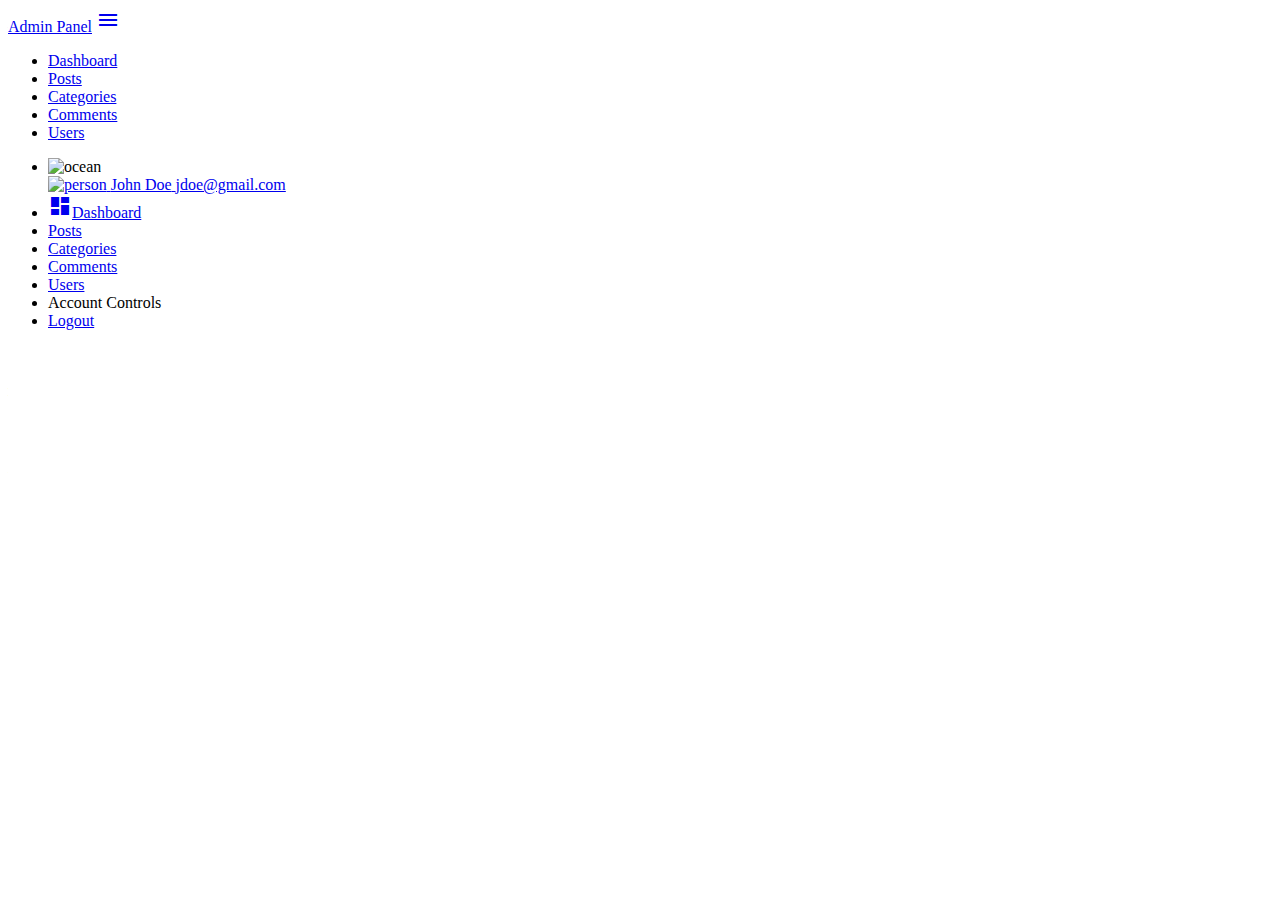
==== index.html @ d4292aa5 "setup files" ====
<!DOCTYPE html>
<html>

<head>
  <!--Import Google Icon Font-->
  <link href="https://fonts.googleapis.com/icon?family=Material+Icons" rel="stylesheet">
  <!--Import materialize.css-->
  <link type="text/css" rel="stylesheet" href="css/materialize.min.css" media="screen,projection" />
  <link type="text/css" rel="stylesheet" href="css/main.css" />

  <!--Let browser know website is optimized for mobile-->
  <meta name="viewport" content="width=device-width, initial-scale=1.0" />
  <title>Admin Panel</title>
</head>

<body>
  <nav class="blue darken-3">
    <div class="container">
      <div class="nav-wrapper">
        <a href="index.html" class="brand-logo">Admin Panel</a>
        <a href="#" data-activates='side-nav' class="button-collapse show-on-large right">
          <i class="material-icons">menu</i>
        </a>
        <ul class="right hide-on-med-and-down">
          <li class="active"><a href="index.html"> Dashboard</a></li>
          <li><a href="posts.html"> Posts</a></li>
          <li><a href="categories.html"> Categories</a></li>
          <li><a href="comments.html"> Comments</a></li>
          <li><a href="users.html"> Users</a></li>
        </ul>

        <!-- SIDE NAV -->
        <ul id='side-nav'class="side-nav">
          <li>
            <div class="user-view">
              <div class="background">
                <img src='img/ocean.jpg' alt='ocean'>
              </div>
              <a href="#">
                <img src="img/person1.jpg" alt='person' class="circle">
              </a>
              <a href="#">
                <span class="name white-text">John Doe</span>
              </a>
              <a href="#">
                <span class="email white-text">jdoe@gmail.com</span>
              </a>

            </div>
          </li>
          <li><a href="index.html"> 
            <i class="material-icons">dashboard</i>Dashboard</a></li>
          <li><a href="posts.html"> Posts</a></li>
          <li><a href="categories.html"> Categories</a></li>
          <li><a href="comments.html"> Comments</a></li>
          <li><a href="users.html"> Users</a></li>
          <div><a class="divider"></a> </div>
          <li><a class="subheader">Account Controls</a></li>
          <li><a href="login.html" class="waves-effect">Logout</a></li>
        </ul>      
      </div>
    </div>
  </nav>

  <!-- SECTION : STATS -->

  <div class="section section-stats center">
    <div class="row">
      <div class="col s12 m6 l3">
        <div class="card-panel blue lighten-1 white-text center">
          <i class="material-icons medium">insert_emoticon</i>
          <h5>Monthly Visitors</h5>
          <h3 class="count">18400</h3>
          <div class="progress grey lighten-1">
            <div class="determinate white" style='width: 40%;'></div>
          </div>
        </div>
      </div>
      <div class="col s12 m6 l3">
        <div class="card-panel center">
          <i class="material-icons medium">mode_edit</i>
          <h5>Blog Posts</h5>
          <h3 class="count">122</h3>
          <div class="progress grey lighten-1">
            <div class="determinate blue " style='width: 20%;'></div>
          </div>
        </div>
      </div>
      <div class="col s12 m6 l3">
        <div class="card-panel blue lighten-1 white-text center">
          <i class="material-icons medium">mode_comment</i>
          <h5>Comments</h5>
          <h3 class="count">540</h3>
          <div class="progress grey lighten-1">
            <div class="determinate white" style='width: 30%;'></div>
          </div>
        </div>
      </div>
      <div class="col s12 m6 l3">
        <div class="card-panel center">
          <i class="material-icons medium ">supervisor_account</i>
          <h5>Users</h5>
          <h3 class="count">322</h3>
          <div class="progress grey lighten-1">
            <div class="determinate blue" style='width: 22%;'></div>
          </div>
        </div>
      </div>  
    </div>
  </div>


  <!-- PRELOADER  -->

  <div class="loader preloader-wrapper big active">
      <div class="spinner-layer spinner-blue-only">
        <div class="circle-clipper left">
          <div class="circle"></div>
        </div><div class="gap-patch">
          <div class="circle"></div>
        </div><div class="circle-clipper right">
          <div class="circle"></div>
        </div>
      </div>
    </div>


  <!--Import jQuery before materialize.js-->
  <script type="text/javascript" src="https://code.jquery.com/jquery-3.2.1.min.js"></script>
  <script type="text/javascript" src="js/materialize.min.js"></script>  
  <script src='https://canvasjs.com/assets/script/canvas.js.min.js'></script> 


  <script>
    //hide section to start
    $('.section').hide();

    setTimeout(function(){
      $(document).ready(function(){
      //shows section
        $('.section').fadeIn();
        //hide preloader
        $('.loader').fadeOut();
        //Init Side nav
        $('.button-collapse').sideNav();
        $('.count').each(function(){
          $(this).prop('counter', 0).animate({
            Counter: $(this).text()
          }, {
            duration: 1100,
            easing: 'swing',
            step: function(now){
              $(this).text(Math.ceil(now));
            }
          })
        })
      });
    }, 1000 );

  </script>
</body>

</html>
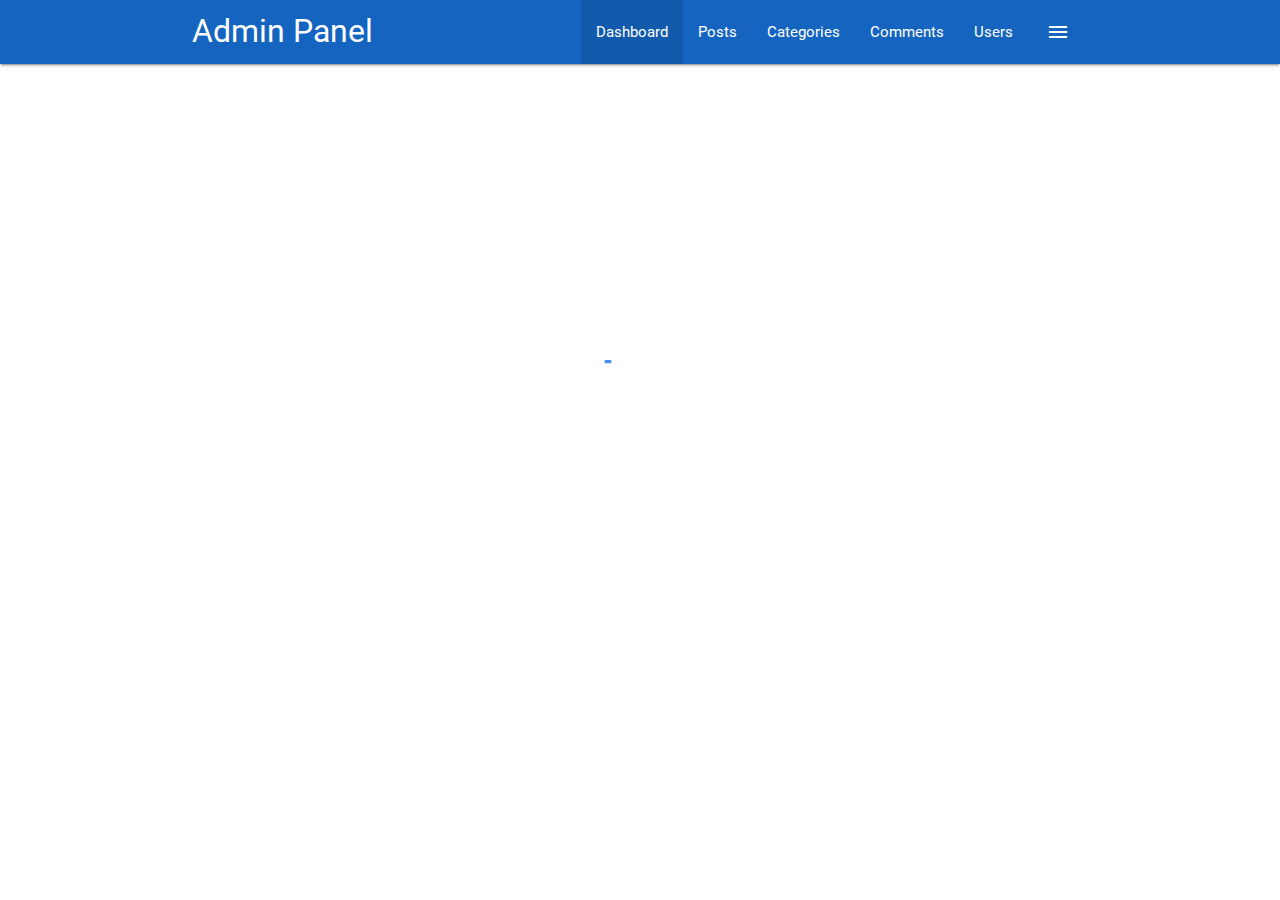
==== commit 1d6f87e5: "added chart from canvasJS" ====
--- a/index.html
+++ b/index.html
@@ -109,6 +109,59 @@
     </div>
   </div>
 
+<!-- SECTION; VISITORS -->
+<section class="section section-visitors blue lighten-4">
+  <div class="row">
+
+    <div class="col s12 m6 l8">
+      <div class="card-panel">
+        <div id="chartContainer" style="height:300px; width:100%;">
+        </div>
+      </div>
+    </div>
+
+    <div class="col s12 m6 l4">
+      <!-- LATEST COMMENTS -->
+      <ul class="collection with-header latest-comments">
+        <li class="collection-header">
+          <h5>Latest Comments</h5>
+        </li>
+        <li class="collection-item avatar">
+          <img src="img/person2.jpg" alt="person" class="circle">
+          <span class="tile">John Doe</span>
+          <p class='truncate'>Lorem ipsum dolor sit amet consectetur adipisicing elit. Repellat aut dolores, atque illo
+            temporibus tenetur alias quos ut nam enim quidem doloremque consectetur dolor inventore ullam architecto cupiditate
+            quas. Aspernatur.Lorem ipsum dolor sit amet consectetur adipisicing elit. Magni qui optio molestiae asperiores
+            distinctio.</p>
+          <a href="#" class="approve green-text">Approve</a> |
+          <a href="#" class="deny red-text">Deny</a>
+        </li>
+        <li class="collection-item avatar">
+          <img src="img/person3.jpg" alt="person" class="circle">
+          <span class="tile">Jane Deo</span>
+          <p class='truncate'>Lorem ipsum dolor sit amet consectetur adipisicing elit. Repellat aut dolores, atque illo
+            temporibus tenetur alias quos ut nam enim quidem doloremque consectetur dolor inventore ullam architecto cupiditate
+            quas. Aspernatur.Lorem ipsum dolor sit amet consectetur adipisicing elit. Magni qui optio molestiae asperiores
+            distinctio.</p>
+          <a href="#" class="approve green-text">Approve</a> |
+          <a href="#" class="deny red-text">Deny</a>
+        </li>
+        <li class="collection-item avatar">
+          <img src="img/person4.jpg" alt="person" class="circle">
+          <span class="tile">Jo Schmo</span>
+          <p class='truncate'>Lorem ipsum dolor sit amet consectetur adipisicing elit. Repellat aut dolores, atque illo
+            temporibus tenetur alias quos ut nam enim quidem doloremque consectetur dolor inventore ullam architecto cupiditate
+            quas. Aspernatur.Lorem ipsum dolor sit amet consectetur adipisicing elit. Magni qui optio molestiae asperiores
+            distinctio.</p>
+          <a href="#" class="approve green-text">Approve</a> |
+          <a href="#" class="deny red-text">Deny</a>
+        </li>
+      </ul>
+      </div>
+  </div>
+</section>
+
+
 
   <!-- PRELOADER  -->
 
@@ -128,8 +181,8 @@
   <!--Import jQuery before materialize.js-->
   <script type="text/javascript" src="https://code.jquery.com/jquery-3.2.1.min.js"></script>
   <script type="text/javascript" src="js/materialize.min.js"></script>  
-  <script src='https://canvasjs.com/assets/script/canvas.js.min.js'></script> 
-
+  <script src='https://canvasjs.com/assets/script/canvasjs.min.js'></script> 
+  <script src="js/chart.js"></script>
 
   <script>
     //hide section to start
@@ -157,6 +210,15 @@
       });
     }, 1000 );
 
+    $('.approve').click(function(e){
+      Materialize.toast('Comment Approved', 3000);
+      e.preventDefault();
+    })
+    $('.deny').click(function(e){
+      Materialize.toast('Comment Denied', 3000);
+      e.preventDefault();
+    })
+
   </script>
 </body>
 
--- a/css/main.css
+++ b/css/main.css
@@ -0,0 +1,5 @@
+.loader {
+  position: absolute;
+  top: 40%;
+  left: 45%
+}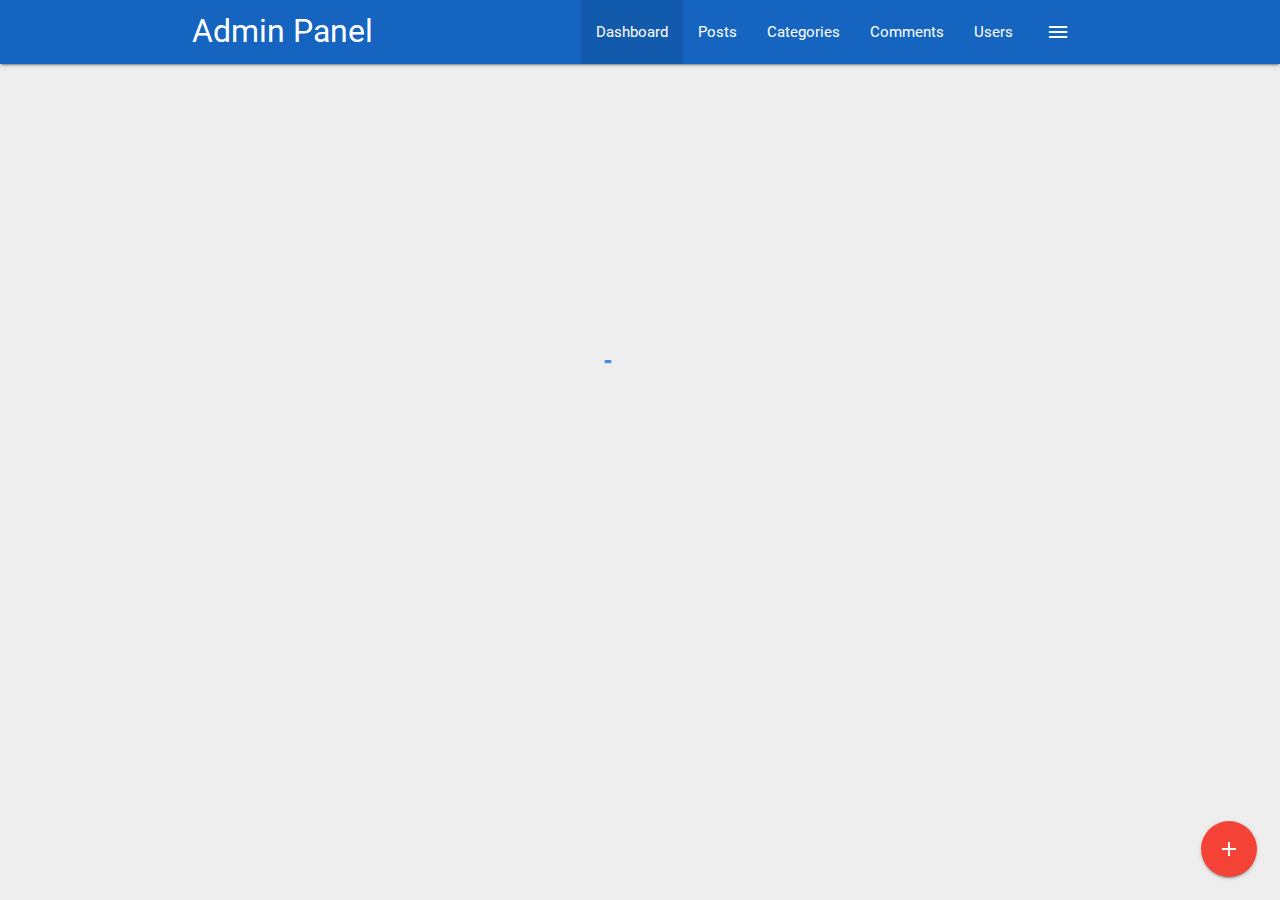
==== commit b9c016e8: "added users, posts, comments pages" ====
--- a/index.html
+++ b/index.html
@@ -13,7 +13,7 @@
   <title>Admin Panel</title>
 </head>
 
-<body>
+<body class='grey lighten-3'>
   <nav class="blue darken-3">
     <div class="container">
       <div class="nav-wrapper">
@@ -162,8 +162,194 @@
 </section>
 
 
-
-  <!-- PRELOADER  -->
+<!-- SECTION: RECENT POSTS AND TO DOS -->
+
+<section class="section section-recent">
+  <div class="row">
+    <div class="col s12 m6 l8">
+      <div class="card">
+        <div class="card-content">
+          <span class="card-title">Recent Post</span>
+          <table class="striped">
+            <thead>
+              <tr>
+                <th>Title</th>
+                <th>Category
+
+                </th>
+                <th></th>
+                <th></th>
+                <th></th>
+              </tr>
+            </thead>
+            <tbody>
+              <tr>
+                <td>Post One</td>
+                <td>Web Development</td>
+                <td>
+                  <a href="details.html" class="btn blue lighten-2">Details</a>
+                </td>
+              </tr>
+              <tr>
+                <td>Post Two</td>
+                <td>Graphic Design</td>
+                <td>
+                  <a href="details.html" class="btn blue lighten-2">Details</a>
+                </td>
+              </tr>
+              <tr>
+                <td>Post Thee</td>
+                <td>Web Development</td>
+                <td>
+                  <a href="details.html" class="btn blue lighten-2">Details</a>
+                </td>
+              </tr>
+            </tbody>
+          </table>
+        </div>
+      </div>
+    </div>
+    <div class="col s12 m6 l4">
+      <div class="card">
+        <div class="card-content">
+          <span class="card-title">Quick Todos</span>
+          <form id="todo-form">
+            <div class="input-field">
+              <input type="text" placeholder="add todo..." id="todo">
+            </div>
+          </form>
+          <ul class="collection todos">
+            <li class="collection-item">
+              <div class="">Todo One 
+                <a href="" class="secondary-content delete">
+                 <i class="material-icons red-text">close</i>
+                </a>
+              </div>
+            </li>  
+            <li class="collection-item">
+                <div class="">Todo Two 
+                  <a href="" class="secondary-content delete">
+                   <i class="material-icons red-text">close</i>
+                  </a>
+                </div>
+              </li> 
+          </ul>
+        </div>
+      </div>
+    </div>
+  </div>
+</section>
+
+
+<!-- SECTION: FOOTER -->
+
+<footer class="section blue darken-3 white-text center">
+  <p> Admin Panel  Copyright &copy;  2016</p>
+</footer>
+
+<!-- FXED ACTION BUTTON -->
+
+<div class="fixed-action-btn">
+  <a class="btn-floating btn-large red">
+    <i class="material-icons">add</i>
+  </a>
+  <ul>
+    <li>
+      <a href="#post-modal" class='modal-trigger btn-floating blue'>
+        <i class="material-icons">mode_edit</i>
+      </a>
+    </li>
+    <li>
+      <a href="#category-modal" class='modal-trigger btn-floating blue'>
+        <i class="material-icons">folder</i>
+      </a>
+    </li>
+    <li>
+      <a href="#user-modal" class='modal-trigger btn-floating blue'>
+        <i class="material-icons">supervisor_account</i>
+      </a>
+    </li>
+  </ul>
+</div>
+
+<!-- ADD POST MODAL -->
+<div class="modal" id="post-modal">
+  <div class="modal-content">
+    <h4>Add Post </h4>
+    <form>
+      <div class="input-field">
+        <input type="text" id="title">
+        <label for="title" >Title</label>
+      </div>
+      <div class="input-field">
+        <select>
+          <option value='0' disabled selected>Select Option</option>
+          <option value='1'> Web Development</option>
+          <option value='2'> Graphic Design</option>
+          <option value='3'> Tech Gadgets</option>
+          <option value='4'> Other</option>
+          <label> Category</label>
+        </select>
+        <label>Category</label>
+      </div>
+      <div class="input-field">
+        <textarea name="body" id="body" class="materialize-textarea"></textarea>
+        <label>Body</label>
+      </div>
+    </form>
+    <div class="modal-footer">
+      <a href="#!" class="modal-action modal-close btn blue white-text">Submit</a>
+    </div>
+  </div>
+</div>
+
+
+<!-- ADD CATEGORY MODAL -->
+<div class="modal" id="category-modal">
+    <div class="modal-content">
+      <h4>Add Category</h4>
+      <form>
+        <div class="input-field">
+          <input type="text" id="title">
+          <label for="title" >Title</label>
+        </div>
+      </form>
+      <div class="modal-footer">
+        <a href="#!" class="modal-action modal-close btn blue white-text">Submit</a>
+      </div>
+    </div>
+  </div>
+
+  <!-- ADD USER MODAL -->
+<div class="modal" id="user-modal">
+    <div class="modal-content">
+      <h4>Add User</h4>
+      <form>
+        <div class="input-field">
+          <input type="text" id="name">
+          <label for="name">Name</label>
+        </div>
+        <div class="input-field">
+          <input type="text" id="email">
+          <label for="email">Email</label>
+        </div>
+        <div class="input-field">
+          <input type="password" id="password">
+          <label for="password">Password</label>
+        </div>
+        <div class="input-field">
+          <input type="password" id="password2">
+          <label for="password2">Confirm Password</label>
+        </div>
+      </form>
+      <div class="modal-footer">
+        <a href="#!" class="modal-action modal-close btn blue white-text">Submit</a>
+      </div>
+    </div>
+  </div>
+
+
+<!-- PRELOADER  -->
 
   <div class="loader preloader-wrapper big active">
       <div class="spinner-layer spinner-blue-only">
@@ -182,6 +368,7 @@
   <script type="text/javascript" src="https://code.jquery.com/jquery-3.2.1.min.js"></script>
   <script type="text/javascript" src="js/materialize.min.js"></script>  
   <script src='https://canvasjs.com/assets/script/canvasjs.min.js'></script> 
+  <script src="https://cdn.ckeditor.com/4.11.3/standard/ckeditor.js"></script>
   <script src="js/chart.js"></script>
 
   <script>
@@ -190,12 +377,23 @@
 
     setTimeout(function(){
       $(document).ready(function(){
+
       //shows section
         $('.section').fadeIn();
+
         //hide preloader
         $('.loader').fadeOut();
+
         //Init Side nav
         $('.button-collapse').sideNav();
+
+        //modal
+        $('.modal').modal();
+
+        //select
+        $('select').material_select();
+
+        //counter
         $('.count').each(function(){
           $(this).prop('counter', 0).animate({
             Counter: $(this).text()
@@ -207,18 +405,43 @@
             }
           })
         })
+        
+        $('.approve').click(function(e){
+          Materialize.toast('Comment Approved', 3000);
+          e.preventDefault();
+        })
+    
+        $('.deny').click(function(e){
+          Materialize.toast('Comment Denied', 3000);
+          e.preventDefault();
+        })
+    
+        //quick todos
+        $('#todo-form').submit(function(e){
+          const output = `<li class='collection-item'>
+                <div> ${$('#todo').val()}
+                  <a href='#!' class='secondary-content delete'>
+                    <i class='material-icons text-red'> close</i>
+                  </a>
+                </div>  
+                <li>`;
+          $('.todos').append(output);
+          Materialize.toast('Todo Added', 3000);
+          e.preventDefault();
+        })
+    
+        //delete todos
+        $('.todos').on('click', '.delete', function(e){
+          $(this).parent().parent().remove();
+          Materialize.toast('Todo Removed', 3000)
+          e.preventDefault();
+        })
+    
+        CKEDITOR.replace( 'body' );
+
       });
     }, 1000 );
 
-    $('.approve').click(function(e){
-      Materialize.toast('Comment Approved', 3000);
-      e.preventDefault();
-    })
-    $('.deny').click(function(e){
-      Materialize.toast('Comment Denied', 3000);
-      e.preventDefault();
-    })
-
   </script>
 </body>
 
